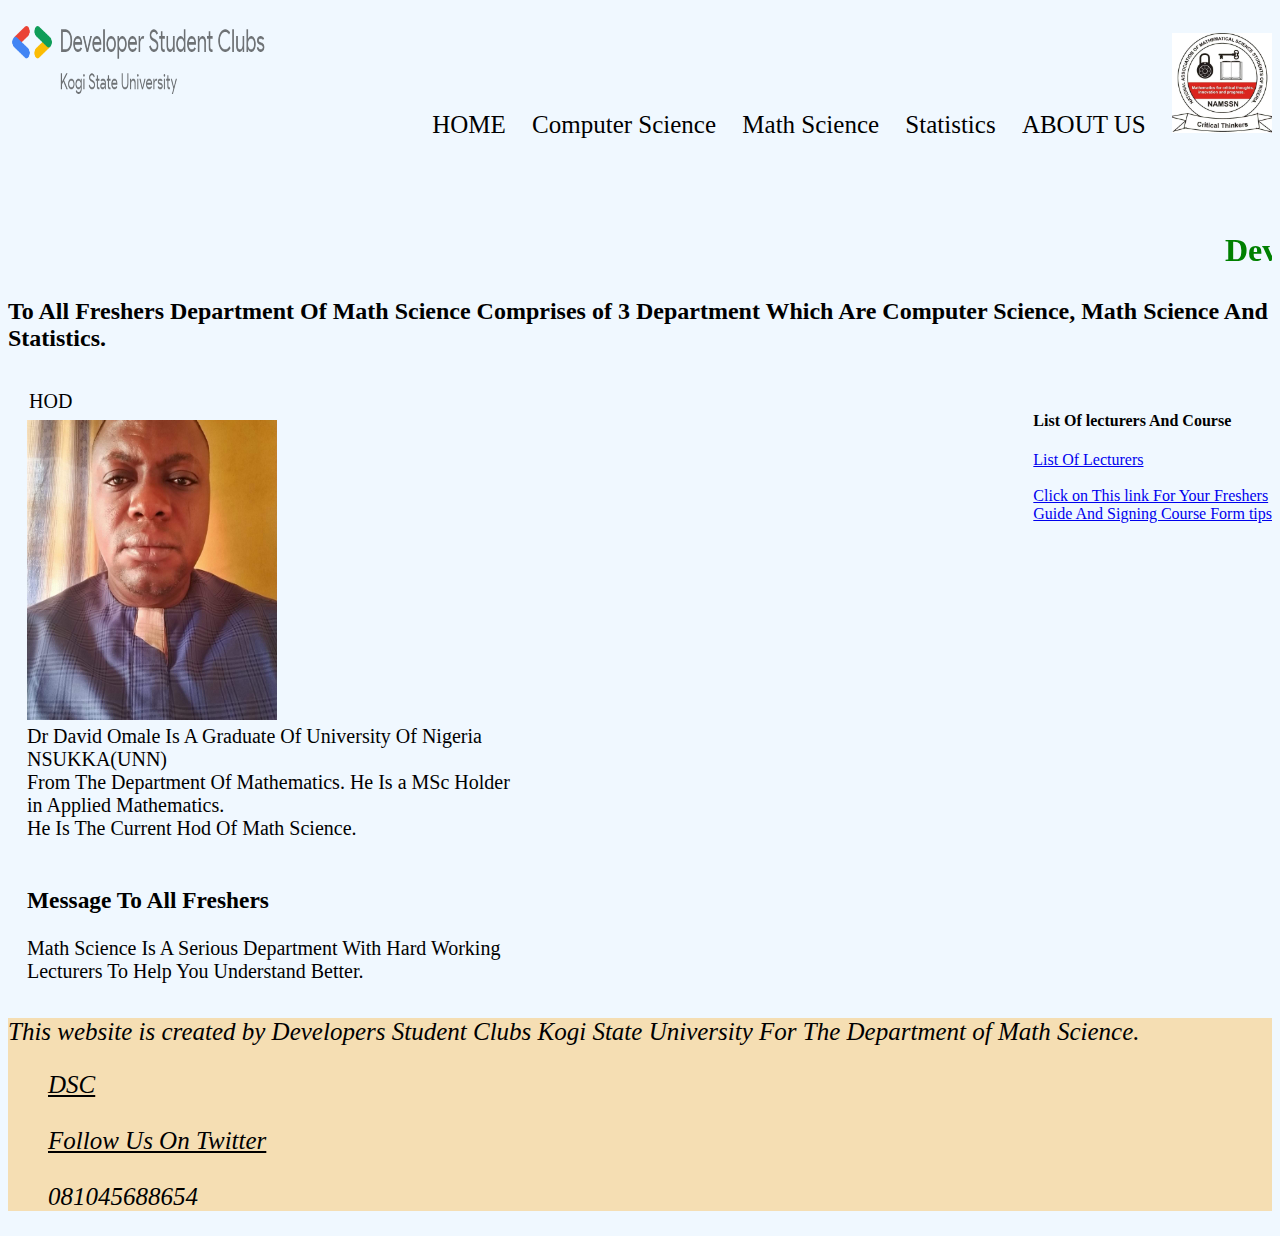
==== index.html @ 2320a58c "math" ====
<!DOCTYPE html>
<html>
<head>
	<meta http-equiv="x-ua-compatible" content="ie=edge">
    <meta name="description" content="">
    <meta name="viewport" content="width=device-width, initial-scale=1">
	<meta property="og:description" content="smart student aspire to create an outstanding platform that promote educational excellence, strengthen and develop student life in the campus.">
	<title>Math Science Guide</title>
	<link rel="stylesheet" type="text/css" href="body.css">
</head>
<body  class="body-bg">
<header>
                                          
    <div id="topnav">
        <nav>
            <ul id="navigation">
                
               
                 <li class="list"><a href="index.html">HOME</a></li>
                  <li class="list">   <a href="Cs.html">Computer Science</a></li>
                   <li class="list">      <a href="Ms.html">Math Science</a></li>
                    <li class="list"> <a href="Sta.html">Statistics</a></li>
                    <li class="list" > <a href="aboutus.html">ABOUT US</a></li>
                    <li class="list"> <img src="namssn.jpg" height="100" width="100"></li>
    
            </ul>
        </nav>
    </div>
    <br>
    <br>
    <!-- Header End -->
</header>
<img src="dsclogo.png" width="300" height="100">
<div id="h1">
    <h1>
     <marquee>   Developers Student Clubs Kogi State University Welcomes All Freshers Of Math Science To A New Semester.</marquee>
    </h1>
</div>

<div id="h2">
    <h2> To All Freshers Department Of Math Science Comprises of 3 Department Which Are Computer Science, Math Science And Statistics.</h2>
    <br>
    
    
</div>
<section class="left_side">
<div id="hod">
<fieldset>
    <legend>HOD</legend>
    <img src="hod.jpg" width="250" height="300"><br>
    <p1>Dr David Omale Is A Graduate Of University Of Nigeria NSUKKA(UNN)<br>
    From The Department Of Mathematics. He Is a MSc Holder in Applied Mathematics. <br>He Is The Current Hod Of Math Science. </p1>
    <br>
    <br>
    <h3>Message To All Freshers</h3>
    <p>Math Science Is A Serious Department With Hard Working Lecturers To Help You Understand Better.</p>

</fieldset>
</div>
</section>

    <aside class="right_side">
    <h4>List Of lecturers And Course</h4>
    <p2> <a href="list.html">List Of Lecturers</a></p2>
        <br>
        <br>
        <a href="freshers.html">Click on This link For Your Freshers<br> Guide And Signing Course Form tips</a>
    </aside>




<footer class="page_footer" >
   
    This website is created by Developers Student Clubs Kogi State University For The Department of Math Science.
    <br>
    


    <div id="foot">
    <nav>
        <ul id="navigation">
            
           
             <li class="listd"><a href="https://www.dsc.community.dev/kogi-state-university/.html">DSC</a></li><br>
              <li class="listd">   <a href="hhtp://www.twitter.com/dsc_paau.html">Follow Us On Twitter</a></li><br>
               <li class="listd">   081045688654</li>
                

        </ul>
    </nav>
</div>
</footer>

    
</body>
</html>
---- body.css ----
header{
    float: right;
 font-size: 30px;

}
body{
    background-color: aliceblue;
}


.list{
    text-decoration: none;
    
    color: black;
    list-style-type: none;
    font-family:Georgia, Times, 'Times New Roman', serif;
    display: inline-block;
    margin-left: 20px;
}

.list a{
    text-decoration: none;
    color: black;
}


#topnav{
    font-size:25px;
    
}

#hod{
    font-size: 20px;
    
    
}
fieldset{
    width: 500px;
    border-color:transparent;
}

#lol{
    float: right;
}
.left_side{
    float: left;
}
.right_side{
    float: right;
}

.page_footer{
    padding-buttom: -10%;
    clear: both;
    font-size: 25px;
    font-weight: 100;
    font-style: italic;
    
}

#h1{
    color: green;
}

#foot{
    text-decoration: none;
    list-style-type: none;
    
    
}

footer{
    background-color:wheat;
    color: black;
}

.listd{
    text-decoration: none;
    list-style-type: none;
    
}

.listd a{
    color: black;
}
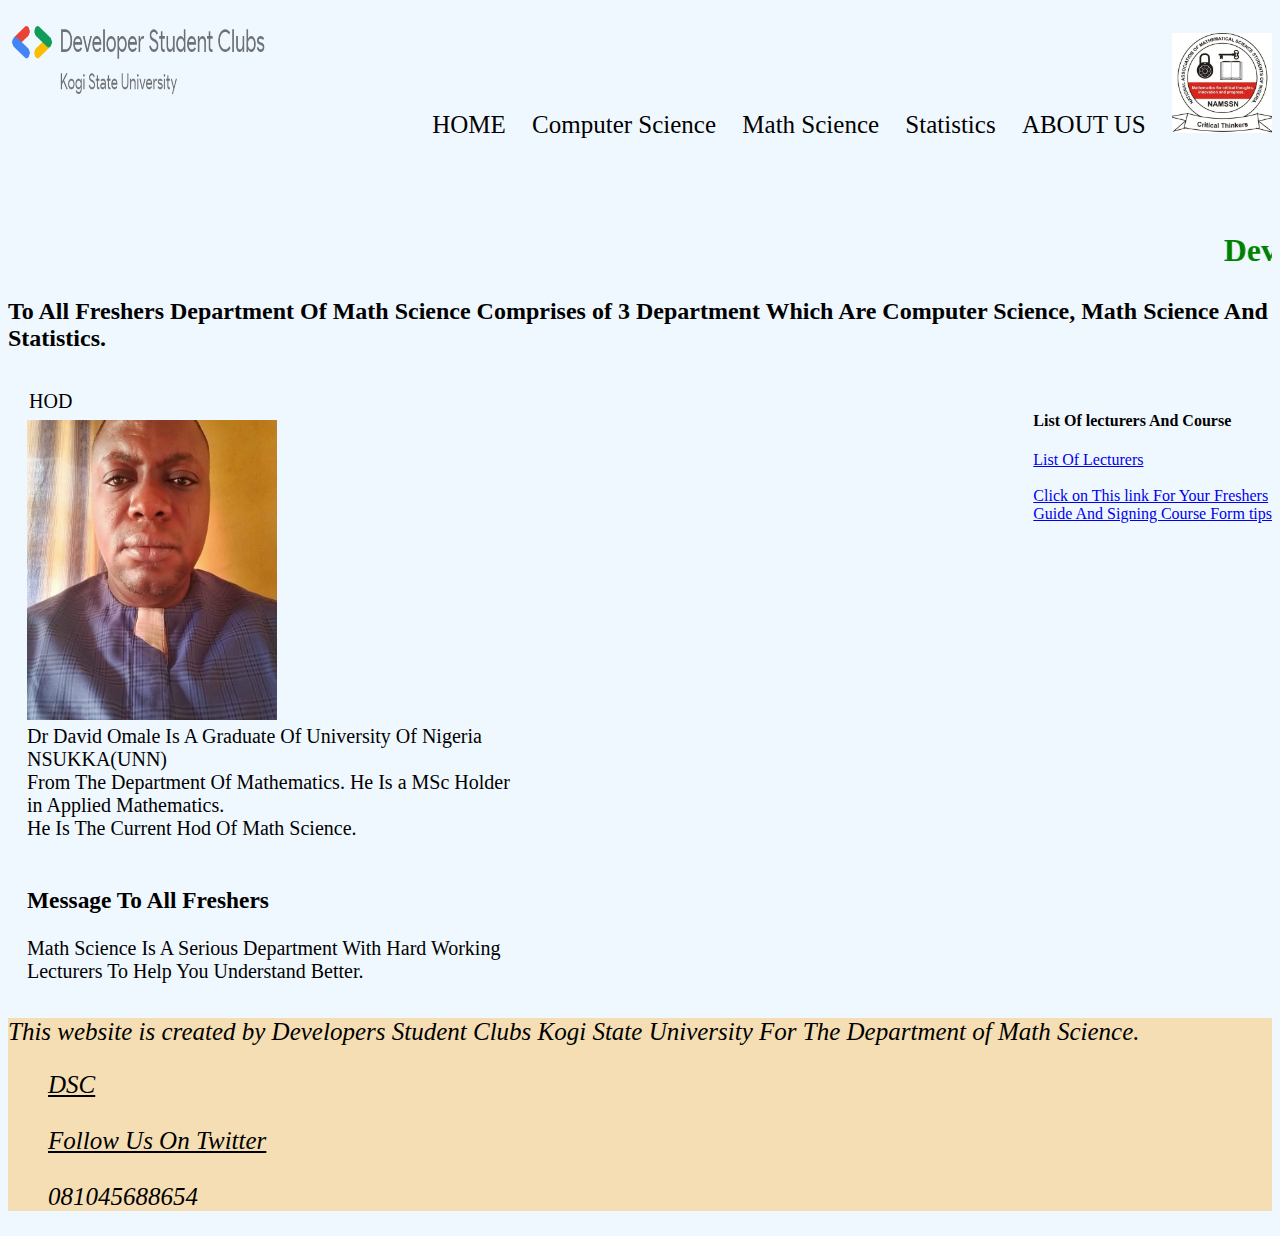
==== commit f21c4384: "Add files via upload" ====
--- a/index.html
+++ b/index.html
@@ -1,97 +1,97 @@
-<!DOCTYPE html>
-<html>
-<head>
-	<meta http-equiv="x-ua-compatible" content="ie=edge">
-    <meta name="description" content="">
-    <meta name="viewport" content="width=device-width, initial-scale=1">
-	<meta property="og:description" content="smart student aspire to create an outstanding platform that promote educational excellence, strengthen and develop student life in the campus.">
-	<title>Math Science Guide</title>
-	<link rel="stylesheet" type="text/css" href="body.css">
-</head>
-<body  class="body-bg">
-<header>
-                                          
-    <div id="topnav">
-        <nav>
-            <ul id="navigation">
-                
-               
-                 <li class="list"><a href="index.html">HOME</a></li>
-                  <li class="list">   <a href="Cs.html">Computer Science</a></li>
-                   <li class="list">      <a href="Ms.html">Math Science</a></li>
-                    <li class="list"> <a href="Sta.html">Statistics</a></li>
-                    <li class="list" > <a href="aboutus.html">ABOUT US</a></li>
-                    <li class="list"> <img src="namssn.jpg" height="100" width="100"></li>
-    
-            </ul>
-        </nav>
-    </div>
-    <br>
-    <br>
-    <!-- Header End -->
-</header>
-<img src="dsclogo.png" width="300" height="100">
-<div id="h1">
-    <h1>
-     <marquee>   Developers Student Clubs Kogi State University Welcomes All Freshers Of Math Science To A New Semester.</marquee>
-    </h1>
-</div>
-
-<div id="h2">
-    <h2> To All Freshers Department Of Math Science Comprises of 3 Department Which Are Computer Science, Math Science And Statistics.</h2>
-    <br>
-    
-    
-</div>
-<section class="left_side">
-<div id="hod">
-<fieldset>
-    <legend>HOD</legend>
-    <img src="hod.jpg" width="250" height="300"><br>
-    <p1>Dr David Omale Is A Graduate Of University Of Nigeria NSUKKA(UNN)<br>
-    From The Department Of Mathematics. He Is a MSc Holder in Applied Mathematics. <br>He Is The Current Hod Of Math Science. </p1>
-    <br>
-    <br>
-    <h3>Message To All Freshers</h3>
-    <p>Math Science Is A Serious Department With Hard Working Lecturers To Help You Understand Better.</p>
-
-</fieldset>
-</div>
-</section>
-
-    <aside class="right_side">
-    <h4>List Of lecturers And Course</h4>
-    <p2> <a href="list.html">List Of Lecturers</a></p2>
-        <br>
-        <br>
-        <a href="freshers.html">Click on This link For Your Freshers<br> Guide And Signing Course Form tips</a>
-    </aside>
-
-
-
-
-<footer class="page_footer" >
-   
-    This website is created by Developers Student Clubs Kogi State University For The Department of Math Science.
-    <br>
-    
-
-
-    <div id="foot">
-    <nav>
-        <ul id="navigation">
-            
-           
-             <li class="listd"><a href="https://www.dsc.community.dev/kogi-state-university/.html">DSC</a></li><br>
-              <li class="listd">   <a href="hhtp://www.twitter.com/dsc_paau.html">Follow Us On Twitter</a></li><br>
-               <li class="listd">   081045688654</li>
-                
-
-        </ul>
-    </nav>
-</div>
-</footer>
-
-    
-</body>
+<!DOCTYPE html>
+<html>
+<head>
+	<meta http-equiv="x-ua-compatible" content="ie=edge">
+    <meta name="description" content="">
+    <meta name="viewport" content="width=device-width, initial-scale=1">
+	<meta property="og:description" content="smart student aspire to create an outstanding platform that promote educational excellence, strengthen and develop student life in the campus.">
+	<title>Math Science Guide</title>
+	<link rel="stylesheet" type="text/css" href="body.css">
+</head>
+<body  class="body-bg">
+<header>
+                                          
+    <div id="topnav">
+        <nav>
+            <ul id="navigation">
+                
+               
+                 <li class="list"><a href="index.html">HOME</a></li>
+                  <li class="list">   <a href="Cs.html">Computer Science</a></li>
+                   <li class="list">      <a href="Ms.html">Math Science</a></li>
+                    <li class="list"> <a href="Sta.html">Statistics</a></li>
+                    <li class="list" > <a href="aboutus.html">ABOUT US</a></li>
+                    <li class="list"> <img src="namssn.jpg" height="100" width="100"></li>
+    
+            </ul>
+        </nav>
+    </div>
+    <br>
+    <br>
+    <!-- Header End -->
+</header>
+<img src="dsclogo.png" width="300" height="100">
+<div id="h1">
+    <h1>
+     <marquee>   Developers Student Clubs Kogi State University Welcomes All Freshers Of Math Science To A New Semester.</marquee>
+    </h1>
+</div>
+
+<div id="h2">
+    <h2> To All Freshers Department Of Math Science Comprises of 3 Department Which Are Computer Science, Math Science And Statistics.</h2>
+    <br>
+    
+    
+</div>
+<section class="left_side">
+<div id="hod">
+<fieldset>
+    <legend>HOD</legend>
+    <img src="hod.jpg" width="250" height="300"><br>
+    <p1>Dr David Omale Is A Graduate Of University Of Nigeria NSUKKA(UNN)<br>
+    From The Department Of Mathematics. He Is a MSc Holder in Applied Mathematics. <br>He Is The Current Hod Of Math Science. </p1>
+    <br>
+    <br>
+    <h3>Message To All Freshers</h3>
+    <p>Math Science Is A Serious Department With Hard Working Lecturers To Help You Understand Better.</p>
+
+</fieldset>
+</div>
+</section>
+
+    <aside class="right_side">
+    <h4>List Of lecturers And Course</h4>
+    <p2> <a href="list.html">List Of Lecturers</a></p2>
+        <br>
+        <br>
+        <a href="freshers.html">Click on This link For Your Freshers<br> Guide And Signing Course Form tips</a>
+    </aside>
+
+
+
+
+<footer class="page_footer" >
+   
+    This website is created by Developers Student Clubs Kogi State University For The Department of Math Science.
+    <br>
+    
+
+
+    <div id="foot">
+    <nav>
+        <ul id="navigation">
+            
+           
+             <li class="listd"><a href="https://www.dsc.community.dev/kogi-state-university/.html">DSC</a></li><br>
+              <li class="listd">   <a href="hhtp://www.twitter.com/dsc_paau.html">Follow Us On Twitter</a></li><br>
+               <li class="listd">   081045688654</li>
+                
+
+        </ul>
+    </nav>
+</div>
+</footer>
+
+    
+</body>
 </html>--- a/body.css
+++ b/body.css
@@ -1,85 +1,85 @@
-header{
-    float: right;
- font-size: 30px;
-
-}
-body{
-    background-color: aliceblue;
-}
-
-
-.list{
-    text-decoration: none;
-    
-    color: black;
-    list-style-type: none;
-    font-family:Georgia, Times, 'Times New Roman', serif;
-    display: inline-block;
-    margin-left: 20px;
-}
-
-.list a{
-    text-decoration: none;
-    color: black;
-}
-
-
-#topnav{
-    font-size:25px;
-    
-}
-
-#hod{
-    font-size: 20px;
-    
-    
-}
-fieldset{
-    width: 500px;
-    border-color:transparent;
-}
-
-#lol{
-    float: right;
-}
-.left_side{
-    float: left;
-}
-.right_side{
-    float: right;
-}
-
-.page_footer{
-    padding-buttom: -10%;
-    clear: both;
-    font-size: 25px;
-    font-weight: 100;
-    font-style: italic;
-    
-}
-
-#h1{
-    color: green;
-}
-
-#foot{
-    text-decoration: none;
-    list-style-type: none;
-    
-    
-}
-
-footer{
-    background-color:wheat;
-    color: black;
-}
-
-.listd{
-    text-decoration: none;
-    list-style-type: none;
-    
-}
-
-.listd a{
-    color: black;
+header{
+    float: right;
+ font-size: 30px;
+
+}
+body{
+    background-color: aliceblue;
+}
+
+
+.list{
+    text-decoration: none;
+    
+    color: black;
+    list-style-type: none;
+    font-family:Georgia, Times, 'Times New Roman', serif;
+    display: inline-block;
+    margin-left: 20px;
+}
+
+.list a{
+    text-decoration: none;
+    color: black;
+}
+
+
+#topnav{
+    font-size:25px;
+    
+}
+
+#hod{
+    font-size: 20px;
+    
+    
+}
+fieldset{
+    width: 500px;
+    border-color:transparent;
+}
+
+#lol{
+    float: right;
+}
+.left_side{
+    float: left;
+}
+.right_side{
+    float: right;
+}
+
+.page_footer{
+    padding-buttom: -10%;
+    clear: both;
+    font-size: 25px;
+    font-weight: 100;
+    font-style: italic;
+    
+}
+
+#h1{
+    color: green;
+}
+
+#foot{
+    text-decoration: none;
+    list-style-type: none;
+    
+    
+}
+
+footer{
+    background-color:wheat;
+    color: black;
+}
+
+.listd{
+    text-decoration: none;
+    list-style-type: none;
+    
+}
+
+.listd a{
+    color: black;
 }